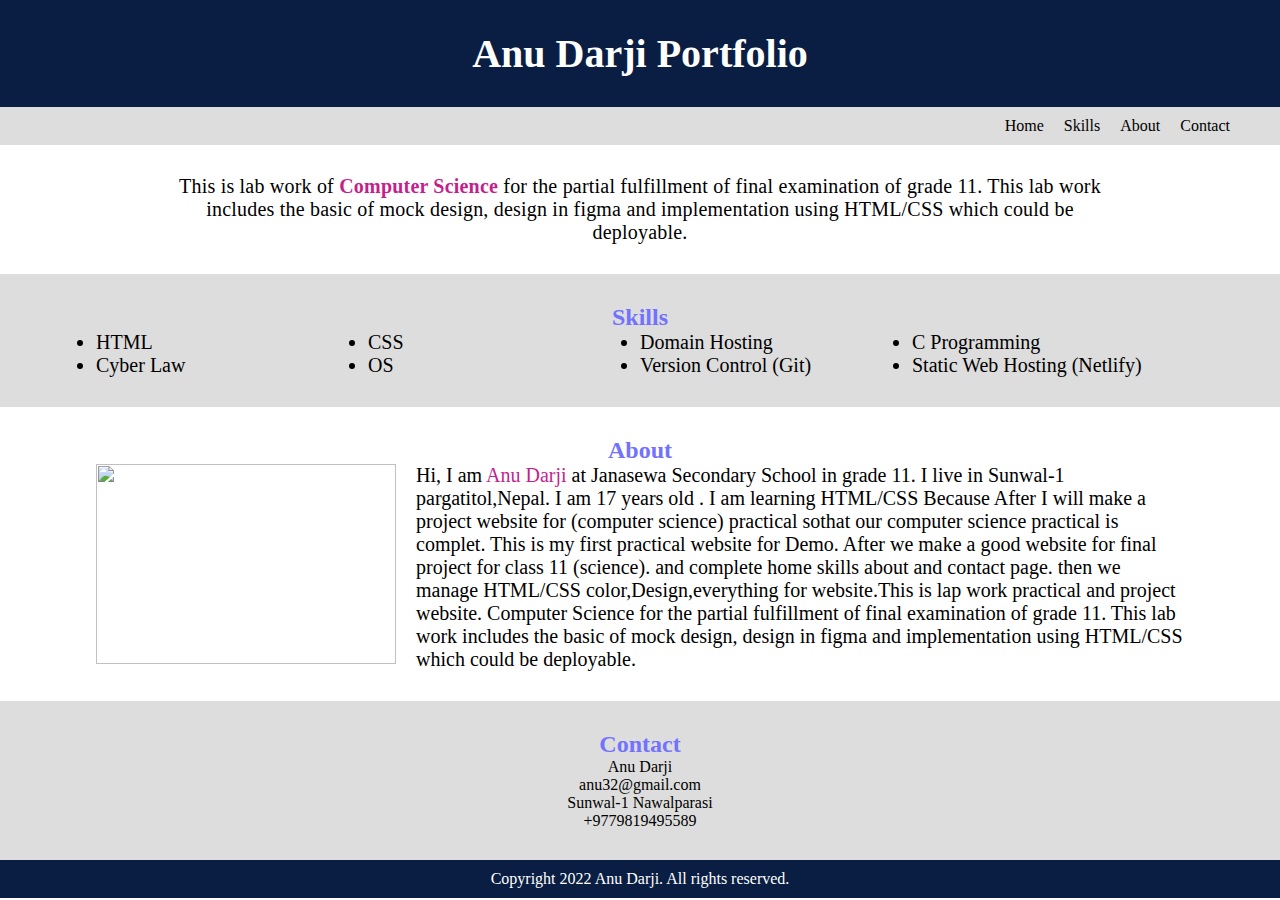
==== index.html @ f39a5ac6 "initial commit" ====
<!DOCTYPE html>
<html>
<head>
    <meta charset="utf-8">
    <meta name="viewport" content="width=device-width, initial-scale=1">
    <title>Pre Final Project</title>
    <link rel="stylesheet"type="text/css" href="css/styles.css">
</head>

<body>

   <div id="header"> 
      <h1>Anu Darji Portfolio</h1>
   </div>


   <div id="navbar">
    <div class="nav-list">
    <li><a href="#intro">Home</a></li>
    <li><a href="#skills">Skills</a></li>
    <li><a href="about.html">About</a></li>
    <li><a href="contact.html">Contact</a></li>
    </div>
   </div>


 <section id="intro">
    <p class="intro-content">This is lab work of <span> <strong>Computer Science </strong> </span> for the partial fulfillment of final examination of grade 11. This lab work includes the basic of mock design, design in figma and implementation using HTML/CSS which could be deployable.</p>
    </section>


    <section id="skills">

        <div class="section-title"><span>Skills</span></div>
        <div class="section-details"> 
            <ul>
                <li>HTML</li>
                <li>CSS</li>
                <li>Domain Hosting</li>
                <li>C Programming</li>
         </ul>
            <ul>
                <li>Cyber Law</li>
                <li>OS</li>
                <li>Version Control (Git)</li>
                <li>Static Web Hosting (Netlify)</li>
            </ul>
        </div> 
  </section>


    <section id="about">
        <div class="section-title">
            <span>About</span>
        </div>
        <div class="section-details">
            <img width="300px" height="200px" src="images/uttam.jpg">
            <div class="about-content">
            Hi, I am <span>Anu Darji</span>
            at Janasewa Secondary School in grade 11.
            I live in Sunwal-1 pargatitol,Nepal.
            I am 17 years old . I am learning HTML/CSS Because
            After I will make a project website for (computer science) practical sothat our computer 
            science practical is complet. This is my first
            practical website for Demo. After we make a good
            website for final project for class 11 (science).
            and complete home skills about and contact page.
            then we manage HTML/CSS color,Design,everything
            for website.This is lap work practical and project
            website.
            Computer Science for the partial fulfillment of final examination of grade 11. This lab work includes the basic of mock design, design in figma and implementation using HTML/CSS which could be deployable.

        </div>
    </section>

<section id="contact"> 
    <div class="section-title">
    <span>Contact</span></div>

    <div class="section-details">
        <div class="contact-name"><span>Anu Darji</span></div>
    <div class="contact-email"><span>anu32@gmail.com</span></div>
    <div class="contact-address"><span> Sunwal-1 Nawalparasi</span></div>
    <div class="contact-phone"><span> +9779819495589</span></div></div>
    </section>


    <div id="footer">
        <span>Copyright 2022 Anu Darji. All rights reserved.</span>
    </div>


</body>
</html>
---- css/styles.css ----
*{
    padding: 0;
    margin: 0; 
    box-sizing: borderbox;
}


body{
    font-family: 'Segoe UI';
}


section{
    padding: 30px 0;
    /*margin: 20px 0;*/
}


#header{
    color: whitesmoke;
}
#header{
    background-color: #091E42;
    display: flex;
    align-content: center;
    justify-content: center;
    padding: 30px 0;
}
#header h1{
    color: #ffffff;
    font-size: 40px;
}


#navbar{
    background-color: #DDDDDD;
}
#navbar .nav-list{
    display: flex;
    align-content: center;
    justify-content: right;
    margin-right: 20px;
    padding: 10px;
}
#navbar .nav-list li {
    list-style-type: none;
    margin-right: 20px;

} 
#navbar .nav-list li a {
    color: #000000;
    text-decoration: none;

}


 #intro p{
    width: 75%;
    font-size: 20px;
    letter-spacing: 0.2px;
    margin: 0px auto;
    text-align: center;
 }
 #intro span{
    color: #C51F8C;
 }

.section-title{
    display: flex;
    justify-content: center;
    align-items: center;
    color: #7272FF;
    font-size: 24px;
    font-weight: 600;
 }
 #skills .section-details ul{
    display: flex;
    justify-content: space-around;
 }

 #skills .section-details ul li{
    width: 25%;
    font-size: 20px;
 }

 #skills {
    width: 100%;
    margin: 0px auto;
    background-color: #DDDDDD;
 }
 #skills .section-details{
    width: 85%;
    margin: 0px auto;
 }

 #about .section-details{
    display: flex;
    flex-direction: row;
 }

#about .section-details span{
    color: #C51F8C ;
}

 #about{
    width: 85%;
    margin: 0px auto;
    font-size: 20px;
 }
 

 #about .section-details img{
    margin-right: 20px;
 }
#contact {
    background-color: #DDDDDD;
}
#contact .section-details{
    display: flex;
    align-items: center;
    justify-content: center;
    flex-direction: column;
}
#footer {
    background-color: #091E42;
    display: flex;
    align-content: center;
    justify-content: center;
    padding: 10px 0;
    font-size: 16px;
    color: #ffffff;
}
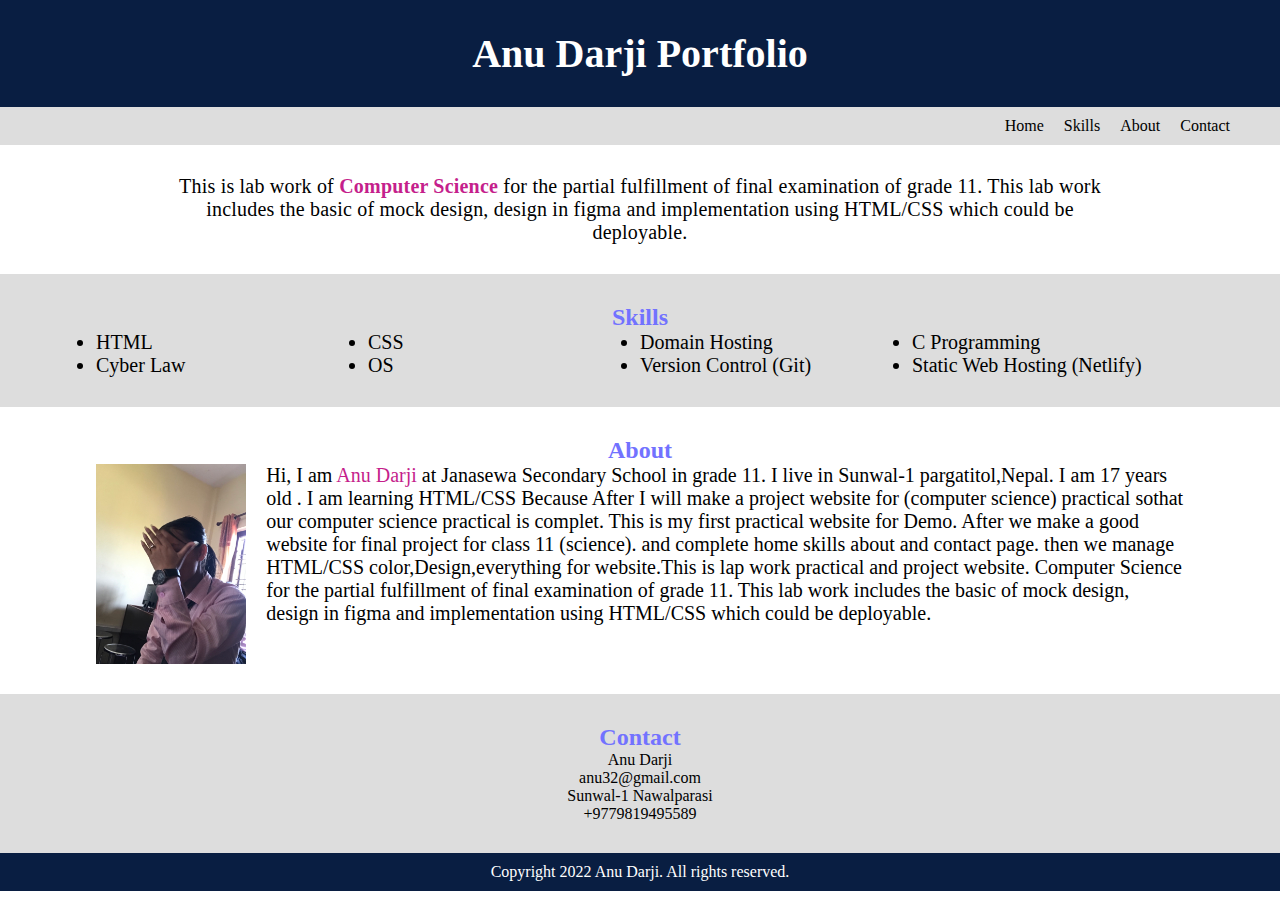
==== commit d8a26fa2: "image url change" ====
--- a/index.html
+++ b/index.html
@@ -55,7 +55,7 @@
             <span>About</span>
         </div>
         <div class="section-details">
-            <img width="300px" height="200px" src="images/uttam.jpg">
+            <img width="300px" height="200px" src="images/anu.jpg">
             <div class="about-content">
             Hi, I am <span>Anu Darji</span>
             at Janasewa Secondary School in grade 11.
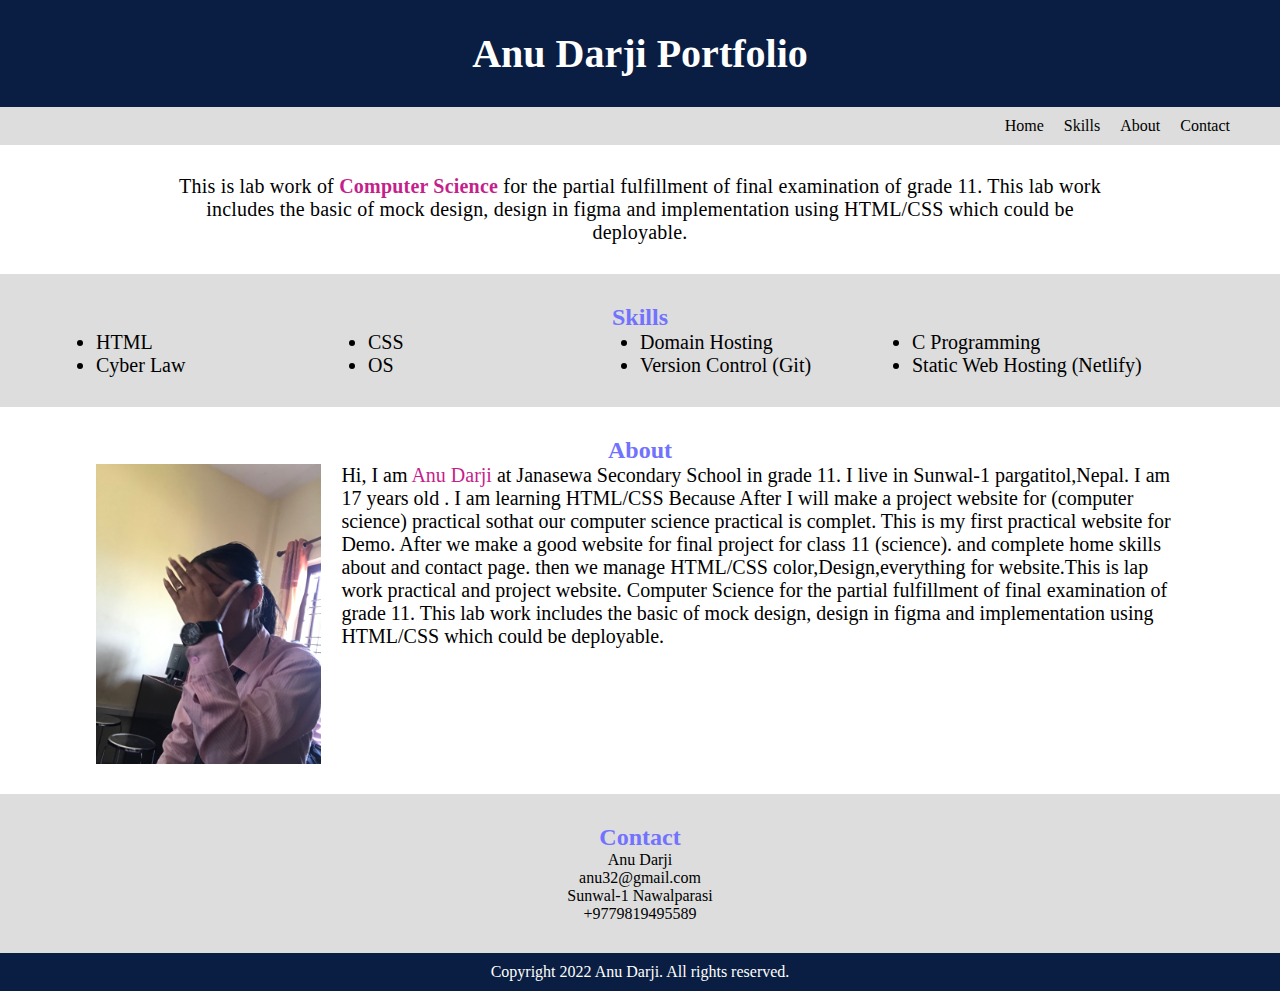
==== commit 5768d45e: "changed image width height" ====
--- a/index.html
+++ b/index.html
@@ -55,7 +55,7 @@
             <span>About</span>
         </div>
         <div class="section-details">
-            <img width="300px" height="200px" src="images/anu.jpg">
+            <img width="400px" height="300px" src="images/anu.jpg">
             <div class="about-content">
             Hi, I am <span>Anu Darji</span>
             at Janasewa Secondary School in grade 11.
